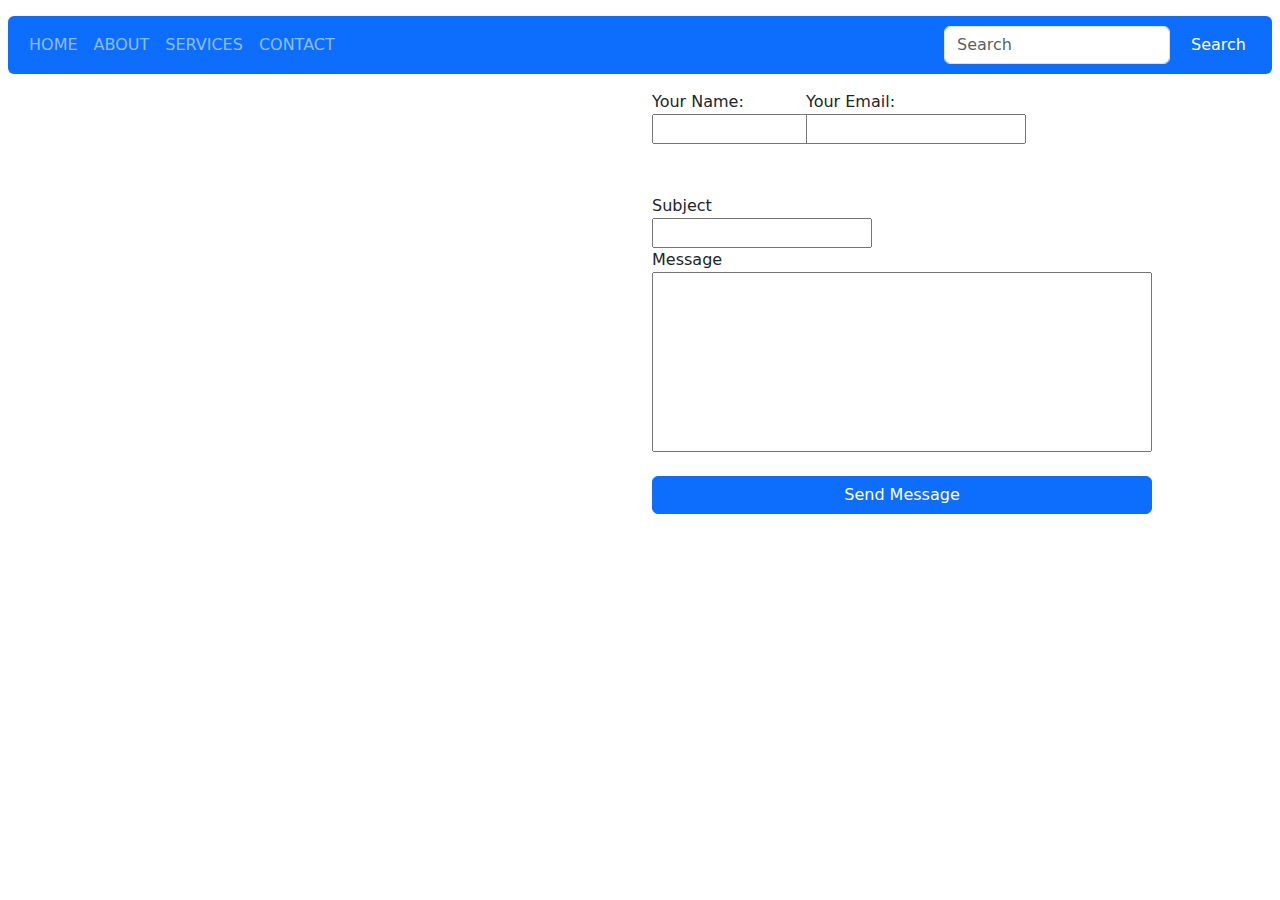
==== contactus.html @ 0de32aa9 "first commit" ====
<!DOCTYPE html>
<html lang="en">
<head>
    <meta charset="UTF-8">
    <title>contactus</title>
    <link rel="stylesheet" href="css/style.css">
    <link rel="stylesheet" href="css/bootstrap/css/bootstrap.css">
    <script src="css/bootstrap/js/bootstrap.js"></script>
</head>
<body>
 <nav class="navbar navbar-expand-sm navbar-dark btn bg-primary my-3 mx-2">
  <div class="container-fluid">
    <button class="navbar-toggler" type="button" data-bs-toggle="collapse" data-bs-target="#mynavbar">
      <span class="navbar-toggler-icon"></span>
    </button>
    <div class="collapse navbar-collapse" id="mynavbar">
      <ul class="navbar-nav me-auto">
        <li class="nav-item">
          <a class="nav-link" href="javascript:void(0)">HOME</a>
        </li>
        <li class="nav-item">
          <a class="nav-link" href="javascript:void(0)">ABOUT</a>
        </li>
        <li class="nav-item">
          <a class="nav-link" href="javascript:void(0)">SERVICES</a>
        </li>
        <li class="nav-item">
            <a class="nav-link" href="javascript:void(0)">CONTACT</a>
        </li>
      </ul>
      <form class="d-flex">
        <input class="form-control me-2" type="text" placeholder="Search">
        <button class="btn btn-primary" type="button">Search</button>
      </form>
    </div>
  </div>
</nav>
<div class="row mx-4">
    <div class="col-md-6">
        <iframe src="https://www.google.com/maps/embed?pb=!1m18!1m12!1m3!1d3988.846296278494!2d36.79814067496569!3d-1.2647607987231966!2m3!1f0!2f0!3f0!3m2!1i1024!2i768!4f13.1!3m3!1m2!1s0x182f1741d28f6777%3A0xc89ebb559b0da912!2seMobilis%20Technology%20Training%20Institute!5e0!3m2!1sen!2ske!4v1738067559199!5m2!1sen!2ske" width="500" height="350" style="border:0;" allowfullscreen="" loading="lazy" referrerpolicy="no-referrer-when-downgrade"></iframe>
    </div>
    <div class="col-md-6">
        <form>
            <div class="row">
          <div class="col-md-3">
            <label for="name">Your Name:</label><br>
            <input class="name" type="text" id="name" name="name" value="">
          </div>
          <div class="col-md-3">
          <label for="email">Your Email:</label>
          <input class="name" type="text" id="email" name="email" value="">
          </div>
              </div>
            <label for="subject">Subject</label><br>
            <input class="name" type="text" id="subject" name="subject" value=""><br>
            <label for="message">Message</label><br>
            <input class="message" type="text" id="message" name="message" value=""><br><br>
            <input type="submit" name="submit" value="Send Message" class="send btn btn-primary">
       </form>
    </div>
</div>
</body>
</html>
---- css/style.css ----
.about{
    background-image: url("https://cdn.pixabay.com/photo/2020/03/14/05/38/screw-4929711_960_720.jpg");
    color: white;
    font-weight: bold;
    font-size: 20px;
}
.card img{
    height: 40vh;
    width: 50vh;
}
.icon{
    margin-left: 160px;
    color: blue;
}
.card{
    padding: 30px;
    border-style: none;

}
.cards{
    display: flex;
    margin: 60px;
}
.row{
    margin: 50px;
}
.message{
    height: 20vh;
    width: 500px;
}
.send{
    width: 500px;
}
.name{
    width: 220px;
}
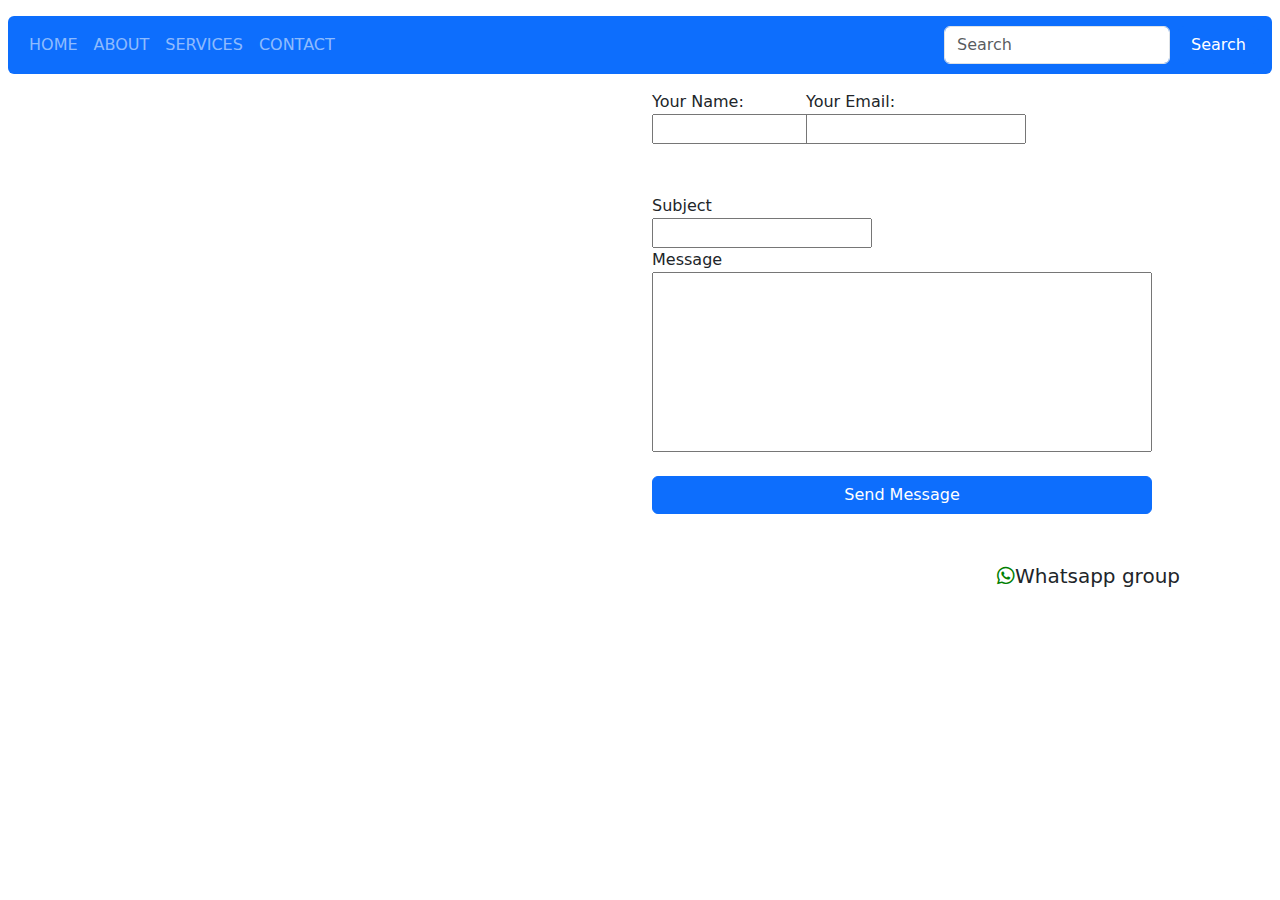
==== commit c4bd9b5a: "first commit" ====
--- a/contactus.html
+++ b/contactus.html
@@ -6,6 +6,7 @@
     <link rel="stylesheet" href="css/style.css">
     <link rel="stylesheet" href="css/bootstrap/css/bootstrap.css">
     <script src="css/bootstrap/js/bootstrap.js"></script>
+    <link rel="stylesheet" href="https://cdnjs.cloudflare.com/ajax/libs/font-awesome/6.7.2/css/all.min.css">
 </head>
 <body>
  <nav class="navbar navbar-expand-sm navbar-dark btn bg-primary my-3 mx-2">
@@ -19,7 +20,7 @@
           <a class="nav-link" href="javascript:void(0)">HOME</a>
         </li>
         <li class="nav-item">
-          <a class="nav-link" href="javascript:void(0)">ABOUT</a>
+          <a class="nav-link" href="aboutus.html" target="_blank">ABOUT</a>
         </li>
         <li class="nav-item">
           <a class="nav-link" href="javascript:void(0)">SERVICES</a>
@@ -59,5 +60,9 @@
        </form>
     </div>
 </div>
+<div class="contacts">
+    <h5><i class="contact fa-brands fa-whatsapp"></i>Whatsapp group</h5>
+
+</div>
 </body>
 </html>--- a/css/style.css
+++ b/css/style.css
@@ -33,4 +33,55 @@
 }
 .name{
     width: 220px;
-}+}
+.contact{
+    margin-left: 160px;
+    color: green;
+
+}
+.contacts{
+    float: right;
+    margin-right: 100px;
+}
+.home{
+    background-image: url("../resources/ai-generated-8113893_1280.jpg");
+    width: 100%;
+    height: 700px;
+    color: white;
+    padding: 60px;
+
+}
+p{
+    font-weight: bold;
+}
+h6{
+    font-weight: bold;
+}
+h4{
+    font-weight: bold;
+}
+h2{
+    font-weight: bold;
+}
+.dots {
+    position: absolute;
+    bottom: 10px;
+    width: 100%;
+    text-align: center;
+}
+
+.dot {
+    display: inline-block;
+    width: 10px;
+    height: 10px;
+    margin: 0 5px;
+    background-color: #bbb;
+    border-radius: 50%;
+    cursor: pointer;
+}
+
+.dot.active {
+    background-color: #717171;
+}
+
+
